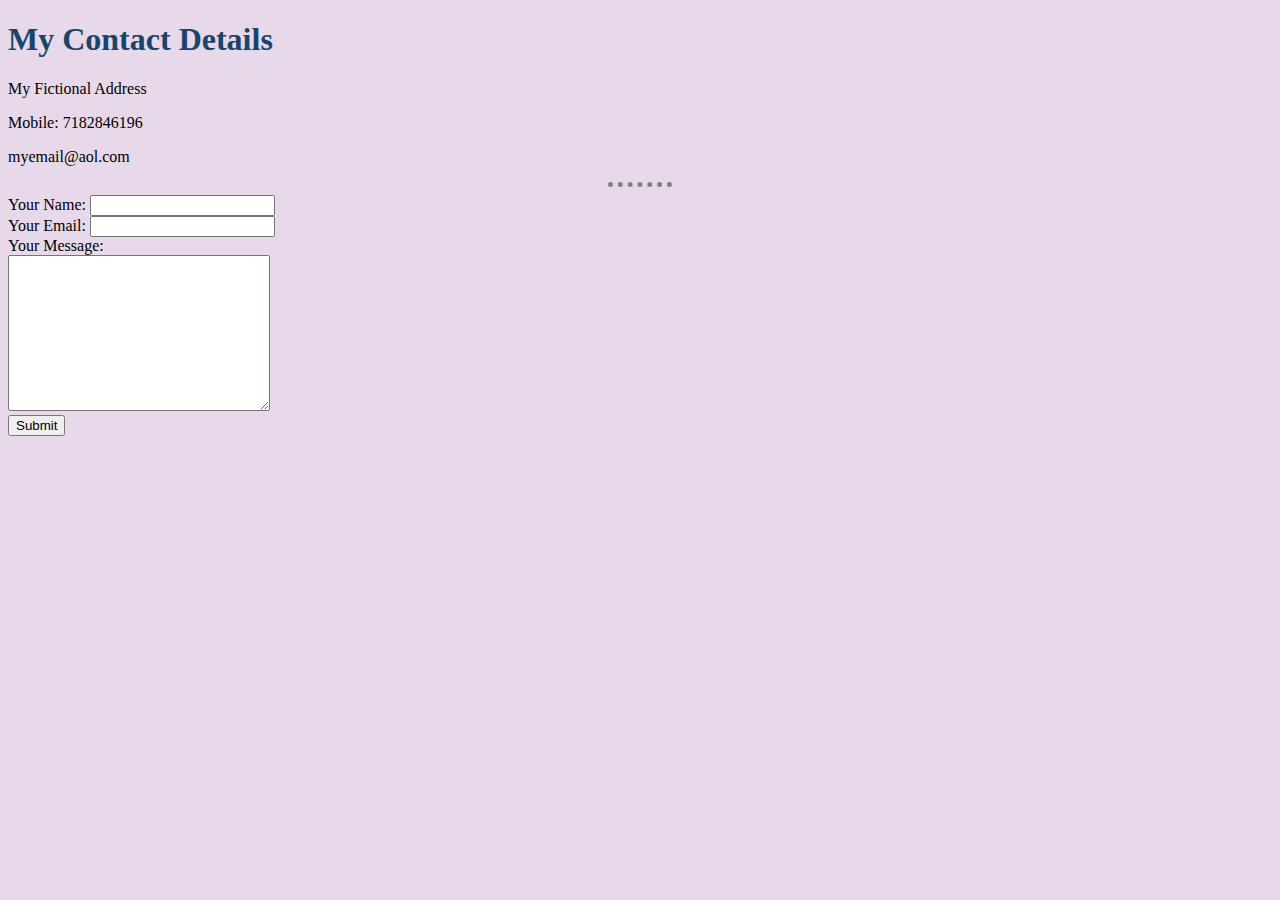
==== contact.html @ 9784413e "first commit" ====
<!DOCTYPE html>
<html lang="en" dir="ltr">
  <head>
    <meta charset="utf-8">
    <title>Contact Me</title>
    <link rel="stylesheet" href="css/styles.css">
  </head>
  <body>
    <h1>My Contact Details</h1>
    <p>My Fictional Address</p>
    <p>Mobile: 7182846196</p>
    <p>myemail@aol.com</p>
<hr>
<form action="mailto:justin802@me.com" method="post" enctype="text/plain">
  <label>Your Name:</label>
  <input type="text" name="Name" value=""><br>
  <label>Your Email:</label>
  <input type="email" name="Email" value=""><br>
  <label>Your Message:</label><br>
  <textarea name="Message" rows="10" cols="30"></textarea><br>
  <input type="submit" name="">
</form>
  </body>
</html>
---- css/styles.css ----
body {
  background-color: #e7d9ea;
}

hr {
  border-style: none;
  border-top-style: dotted;
  border-color: grey;
  border-width: 5px;
  width: 5%;
}
h1 {color: #19456b}
h3 {color: #11698e}
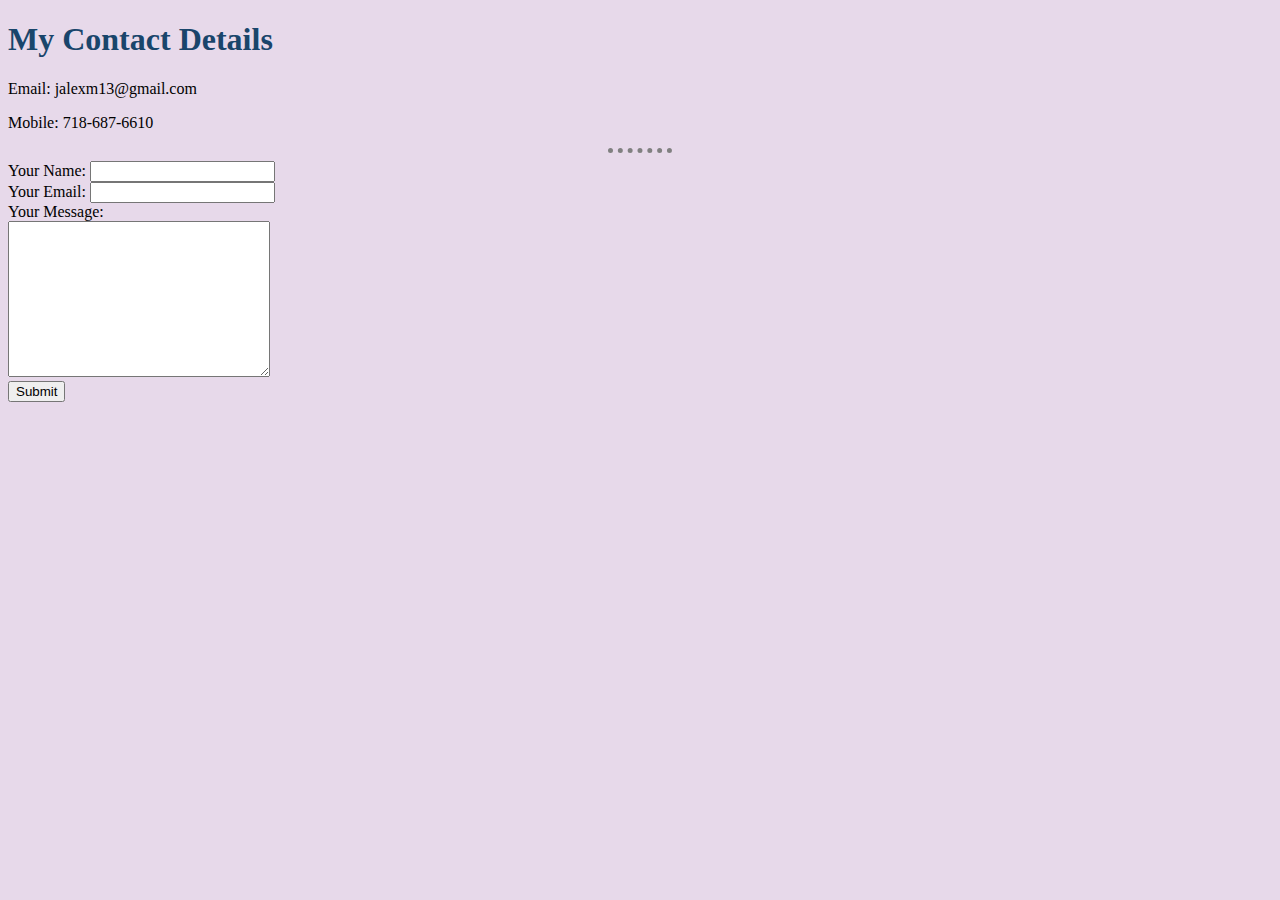
==== commit 90b9f265: "contact" ====
--- a/contact.html
+++ b/contact.html
@@ -7,11 +7,10 @@
   </head>
   <body>
     <h1>My Contact Details</h1>
-    <p>My Fictional Address</p>
-    <p>Mobile: 7182846196</p>
-    <p>myemail@aol.com</p>
+    <p>Email: jalexm13@gmail.com</p>
+    <p>Mobile: 718-687-6610</p>
 <hr>
-<form action="mailto:justin802@me.com" method="post" enctype="text/plain">
+<form action="mailto:jalexm13@gmail.com" method="post" enctype="text/plain">
   <label>Your Name:</label>
   <input type="text" name="Name" value=""><br>
   <label>Your Email:</label>
